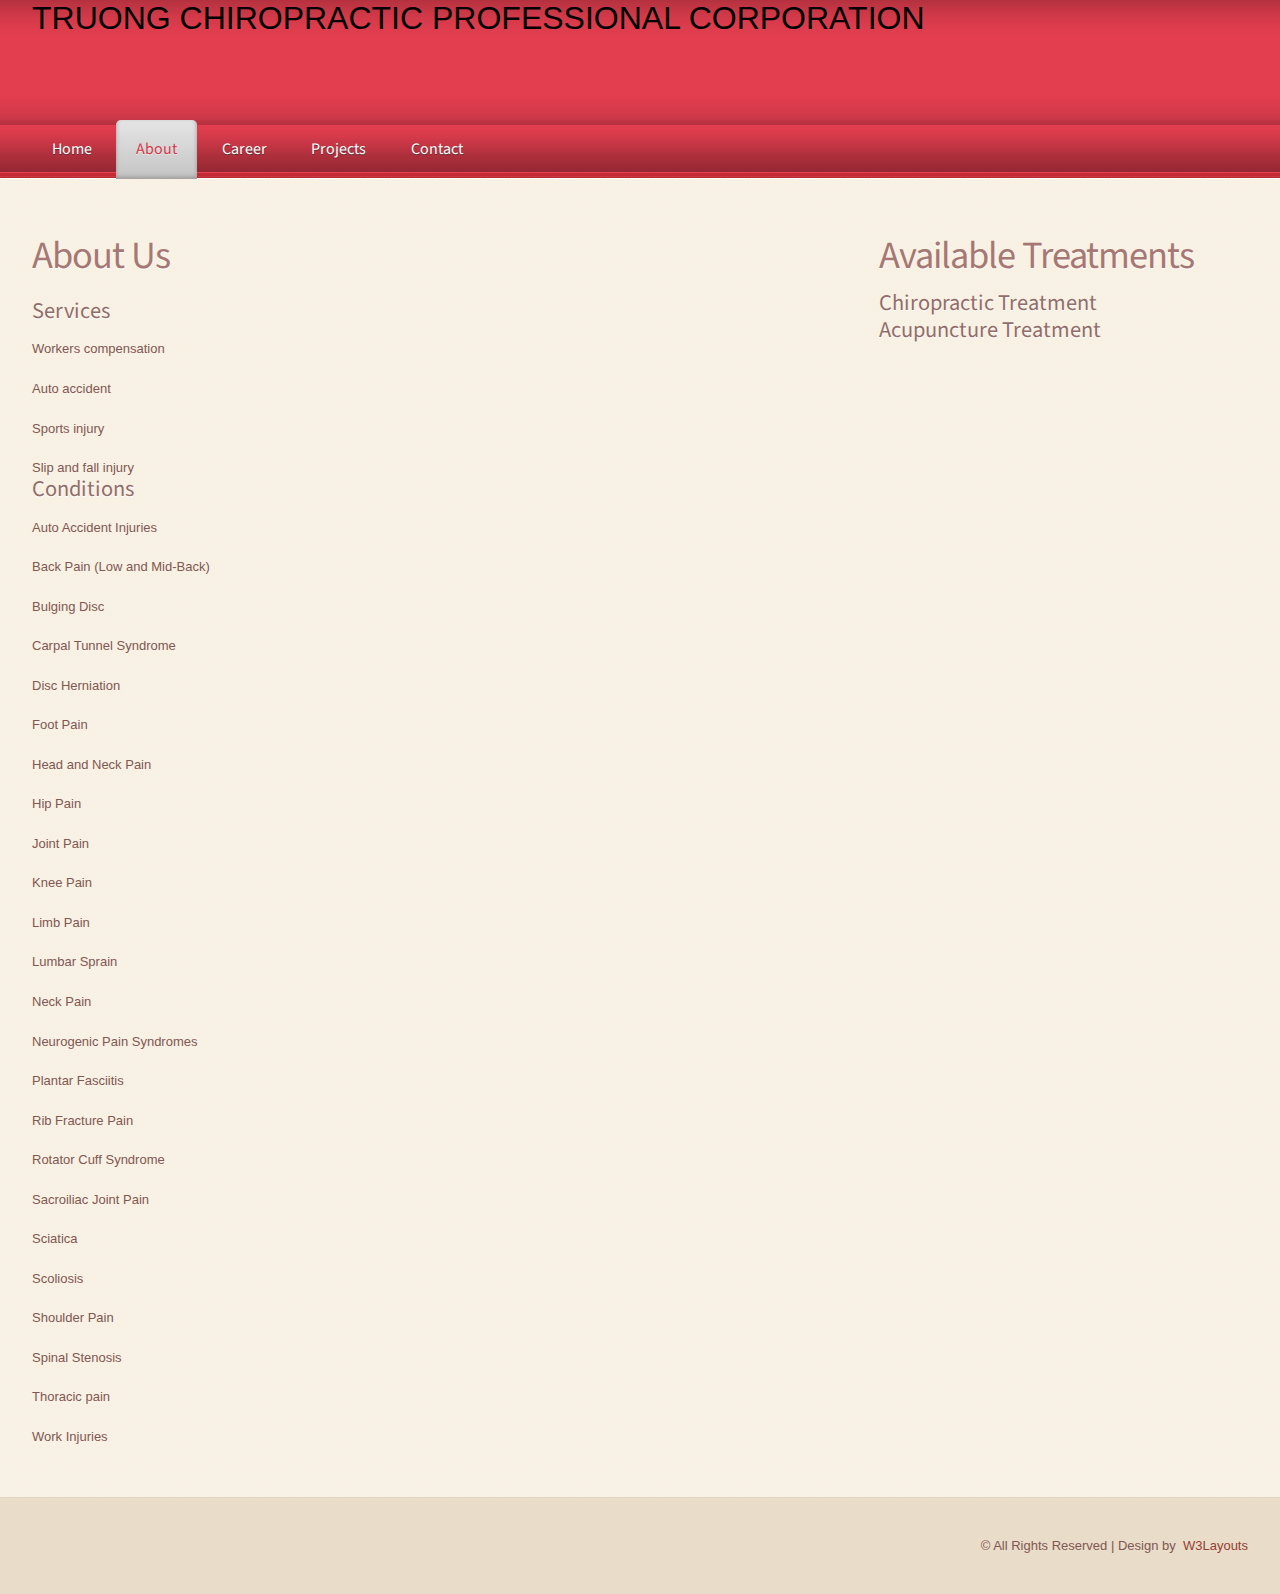
==== about.html @ af239a32 "conditions" ====
<!--A Design by W3layouts
Author: W3layout
Author URL: http://w3layouts.com
License: Creative Commons Attribution 3.0 Unported
License URL: http://creativecommons.org/licenses/by/3.0/
-->
<!DOCTYPE HTML>
<html>
<head>
<title>TRUONG CHIROPRACTIC PROFESSIONAL CORPORATION</title>
<meta http-equiv="Content-Type" content="text/html; charset=utf-8" />
<meta name="viewport" content="width=device-width, initial-scale=1, maximum-scale=1">
<link href='http://fonts.googleapis.com/css?family=Source+Sans+Pro' rel='stylesheet' type='text/css'>
<link href="css/style.css" rel="stylesheet" type="text/css" media="all" />
</head>
<body>
<div class="h_bg">
<div class="wrap">
<div class="header">
		<div class="logo">
			<h1>TRUONG CHIROPRACTIC PROFESSIONAL CORPORATION</h1>
		</div>
	</div>
</div>
</div>
<div class="nav_bg">
<div class="wrap">
		<ul class="nav">
			<li><a href="index.html">Home</a></li>
			<li  class="active"><a href="about.html">About</a></li>
			<li><a href="staff.html">Career</a></li>
			<li><a href="project.html">Projects</a></li>
			<li><a href="contact.html">Contact</a></li>
		<div class="clear"></div>
		</ul>
</div>
</div>
<div class="s_bg">
<div class="wrap">
<div class="cont_main">
	<div class="content">
		<h2>About Us</h2>
			<h4>Services</h4>
			<p class="top">Workers compensation</p>
			<p class="top">Auto accident</p>
			<p class="top">Sports injury</p>
			<p class="top">Slip and fall injury</p>
			<h4>Conditions</h4>
			<div>
			<p class="top">Auto Accident Injuries</p>
			<p class="top">Back Pain (Low and Mid-Back)</p>
			<p class="top">Bulging Disc</p>
			<p class="top">Carpal Tunnel Syndrome</p>
			<p class="top">Disc Herniation</p>
			<p class="top">Foot Pain</p>
			<p class="top">Head and Neck Pain</p>
			<p class="top">Hip Pain</p>
			<p class="top">Joint Pain</p>
			<p class="top">Knee Pain</p>
			<p class="top">Limb Pain</p>
			<p class="top">Lumbar Sprain</p>
			<p class="top">Neck Pain</p>
			<p class="top">Neurogenic Pain Syndromes</p>
			<p class="top">Plantar Fasciitis</p>
			<p class="top">Rib Fracture Pain</p>
			<p class="top">Rotator Cuff Syndrome</p>
			<p class="top">Sacroiliac Joint Pain</p>
			<p class="top">Sciatica</p>
			<p class="top">Scoliosis</p>
			<p class="top">Shoulder Pain</p>
			<p class="top">Spinal Stenosis</p>
			<p class="top">Thoracic pain</p>
			<p class="top">Work Injuries</p>
			</div>
			
<!-- 			<div class="rd_more">
				<a href="details.html"><button class="btn btn-2 btn-2c">Read More</button></a>
			</div> -->
	</div>
	<div class="sidebar">
		<h2>Available Treatments</h2> 
		<h4>Chiropractic treatment</h4>
		<h4>Acupuncture treatment</h4>
	</div>
	<div class="clear"></div>
	</div>
</div>
</div>
<div class="ftr-bg">
<div class="wrap">
<div class="footer">
	<div class="f_nav">
		
	</div>
		<div class="copy">
			<p class="w3-link">© All Rights Reserved | Design by&nbsp; <a href="http://w3layouts.com/"> W3Layouts</a></p>
		</div>
	<div class="clear"></div>
</div>
</div>
</div>
</body>
</html>
---- css/style.css ----
/*
Author: W3layout
Author URL: http://w3layouts.com
License: Creative Commons Attribution 3.0 Unported
License URL: http://creativecommons.org/licenses/by/3.0/
*/
/* reset */
html,body,div,span,applet,object,iframe,h1,h2,h3,h4,h5,h6,p,blockquote,pre,a,abbr,acronym,address,big,cite,code,del,dfn,em,img,ins,kbd,q,s,samp,small,strike,strong,sub,sup,tt,var,b,u,i,dl,dt,dd,ol,nav ul,nav li,fieldset,form,label,legend,table,caption,tbody,tfoot,thead,tr,th,td,article,aside,canvas,details,embed,figure,figcaption,footer,header,hgroup,menu,nav,output,ruby,section,summary,time,mark,audio,video{margin:0;padding:0;border:0;font-size:100%;font:inherit;vertical-align:baseline;}
article, aside, details, figcaption, figure,footer, header, hgroup, menu, nav, section {display: block;}
ol,ul{list-style:none;margin:0;padding:0;}
blockquote,q{quotes:none;}
blockquote:before,blockquote:after,q:before,q:after{content:'';content:none;}
table{border-collapse:collapse;border-spacing:0;}
/* start editing from here */
a{text-decoration:none;}
.txt-rt{text-align:right;}/* text align right */
.txt-lt{text-align:left;}/* text align left */
.txt-center{text-align:center;}/* text align center */
.float-rt{float:right;}/* float right */
.float-lt{float:left;}/* float left */
.clear{clear:both;}/* clear float */
.pos-relative{position:relative;}/* Position Relative */
.pos-absolute{position:absolute;}/* Position Absolute */
.vertical-base{	vertical-align:baseline;}/* vertical align baseline */
.vertical-top{	vertical-align:top;}/* vertical align top */
.underline{	padding-bottom:5px;	border-bottom: 1px solid #eee; margin:0 0 20px 0;}/* Add 5px bottom padding and a underline */
nav.vertical ul li{	display:block;}/* vertical menu */
nav.horizontal ul li{	display: inline-block;}/* horizontal menu */
img{max-width:100%;}
/*end reset*/
body {
	font-family: Arial, Geneva,Helvetica, sans-serif;
	font-size: 100%;
}
h1 {
	font-size: 2em;
	height: 120px;
}

.wrap{
	margin:0 auto;
	width:80%;
}
.h_bg{
	background: url('../images/h_bg.png') repeat-x ;
}
/*  navigation */
.nav_bg{
	background: url('../images/nav_bg.png') center 0 repeat-x #CF797E;
	height:58px;
}
.nav li {
	display:inline-block;
}
.nav li a {
	font-family: 'Source Sans Pro', sans-serif;
	line-height:1.8em;
	display:block;
	text-decoration:none;
	font-weight:normal;
	color:#ffffff;
	padding:15px 20px;
	font-size: 1em;
	text-transform: capitalize;
	text-shadow: 0 1px 0 #5C2830;
	letter-spacing:0px;
}
.nav li.active a {
	text-shadow: 0 1px 0 #EBEBEB;
	color:#D13949;
	background: #E5E5E5;
	background: -moz-linear-gradient(top, #E5E5E5 0%, #C4C4C4 100%);
	background: -webkit-gradient(linear, left top, left bottom, color-stop(0%,#E5E5E5), color-stop(100%,#C4C4C4));
	filter: progid:DXImageTransform.Microsoft.gradient( startColorstr='#E5E5E5', endColorstr='#C4C4C4',GradientType=0 );
	-moz-border-radius:5px 5px 0 0;
	-webkit-border-radius:5px 5px 0 0;
	border-radius:5px 5px 0 0;
	box-shadow: inset 0px -2px 4px #9C9797;
	-webkit-box-shadow: inset 0px -2px 4px #9C9797;
	-moz-box-shadow: inset 0px -2px 4px #9C9797;
	-o-box-shadow: inset 0px -2px 4px #9C9797;
}
.nav li a:hover {
	text-shadow: 0 1px 0 #EBEBEB;
	-webkit-transition: .2s all linear;
	-moz-transition: .2s all linear;
	-o-transition: .2s all linear;
	transition: .2s all linear;
	color:#D13949;
	background: #E5E5E5;
	background: -moz-linear-gradient(top, #E5E5E5 0%, #C4C4C4 100%);
	background: -webkit-gradient(linear, left top, left bottom, color-stop(0%,#E5E5E5), color-stop(100%,#C4C4C4));
	filter: progid:DXImageTransform.Microsoft.gradient( startColorstr='#E5E5E5', endColorstr='#C4C4C4',GradientType=0 );
	-moz-border-radius:5px 5px 0 0;
	-webkit-border-radius:5px 5px 0 0;
	border-radius:5px 5px 0 0;
	box-shadow: inset 0px -2px 4px #9C9797;
	-webkit-box-shadow: inset 0px -2px 4px #9C9797;
	-moz-box-shadow: inset 0px -2px 4px #9C9797;
	-o-box-shadow: inset 0px -2px 4px #9C9797;
}
.h_btm_bg{
	background: url('../images/h_btm_bg.png');
}
.h_btm{
	display: block;
}
.header-banner{
	float: right;
	width: 28.333%;
	margin: -150px 0 -4px;
}
/*header-para*/
.header-para{
	padding:2% 0;
	float: left;
	width:68.333%;
	margin-right: 3.333%;
}
.header-para h2{
	font-family: 'Source Sans Pro', sans-serif;
	font-size: 2.4em;
	color: #BA3341;
	text-transform: uppercase;
	text-shadow: 0 1px 0 #EBEBEB;
	letter-spacing: -1px;
	line-height: 1.5em;
}
.header-para h3{
	font-family: 'Source Sans Pro', sans-serif;
	font-size: 2em;
	color: #805752;
	text-transform: capitalize;
	text-shadow: 0 1px 0 #EBEBEB;
	line-height: 1.5em;
}
.header-para p{
	margin-top:2%;
	color: #805752;
	font-size:0.8125em;
	line-height:1.8em;
}
/*slider*/
.s_bg{
	background: url('../images/s_bg.png');	
	border-top:1px solid #ffffff;
}
.main_cont{
	padding:4% 0;
}
.slider {
	padding: 20px;
	background: #EEE6D7;
	margin-bottom: -75px;
	z-index: 999;
	position: relative;
}
/*ribben*/
.ribben{
	height: 0px;
}
.rectangle {
	background:#A92E3A;
   	height: 62px;
   	position: relative;
   	box-shadow: 0px 0px 4px rgba(0,0,0,0.55);
   	-moz-box-shadow: 0px 0px 4px rgba(0,0,0,0.55);
  	-webkit-box-shadow: 0px 0px 4px rgba(0,0,0,0.55);
  	box-shadow: 0px 0px 4px rgba(0,0,0,0.55);
  	-webkit-border-radius: 2px;
    -moz-border-radius: 2px;
	border-radius: 2px;
	z-index: 500; /* the stack order: foreground */
  	margin: 3em 0;
}
.l-triangle-top {
   border-color:#A92E3A transparent transparent;
   border-style:solid;
   border-width:50px;
   height:0px;
   width:0px;
   position: relative;
   float: left;
   top: 1px;
   left: -50px;
}
.l-triangle-bottom {
   border-color: transparent transparent #A92E3A;
   border-style:solid;
   border-width:50px;
   height:0px;
   width:0px;
   position: relative;
   float: left;
   top: -40px;
   left: -150px;
}
.r-triangle-top {
   border-color:#A92E3A transparent transparent;
   border-style:solid;
   border-width:50px;
   height:0px;
   width:0px;
   position: relative;
   float: right;
   right: -45px;
   top: -107px;
}
.r-triangle-bottom {
   border-color: transparent transparent #A92E3A;
   border-style:solid;
   border-width:50px;
   height:0px;
   width:0px;
   position: relative;
   float: right;
   top: -149px;
   right: -145px;
}
/*main*/
.main{
	width:100%;
	display: inline-block;
}
.content{
	float:left;
	width: 66.333%;
}
.content h2{
	margin-bottom:2%;
	font-family: 'Source Sans Pro', sans-serif;
	font-size: 2.4em;
	color: #A57873;
	text-transform:capitalize;
	text-shadow: 0 1px 0 #FFFFFF;
	letter-spacing: -1px;
	line-height: 1.5em;
}
.content h4{
	margin-bottom:2%;
	font-family: 'Source Sans Pro', sans-serif;
	font-size: 1.4em;
	line-height: 20px;
	text-transform: capitalize;
	text-shadow: 0px 1px 0 #fff;
	color: #916D69;
}
.content p{
	color: #805752;
	font-size: 0.8125em;
	line-height: 1.8em;
}
.content p.top{
	margin-top: 2%;
}
.sidebar{
	float:left;
	width: 30.333%;
	margin-left: 3.333%;
}
.sidebar h2{
	margin-bottom:2%;
	font-family: 'Source Sans Pro', sans-serif;
	font-size: 2.4em;
	color: #A57873;
	text-transform: capitalize;
	text-shadow: 0 1px 0 #FFFFFF;
	letter-spacing: -1px;
	line-height: 1.5em;
}
.sidebar h4{
	margin-bottom:2%;
	font-family: 'Source Sans Pro', sans-serif;
	font-size: 1.4em;
	line-height: 20px;
	text-transform: capitalize;
	text-shadow: 0px 1px 0 #fff;
	color: #916D69;
}
.blog_posts {
	padding-bottom: 20px;
}
.blog_date {
	float: left;
	width:20%;
}
.blog_date img{
	margin-top: 5px;
	padding: 5px;
	background: #E8CFBF;
	box-shadow: 0px 12px 14px -14px #121D11;
	-webkit-box-shadow: 0px 12px 14px -14px #121D11;
	-moz-box-shadow:0px 12px 14px -14px #121D11;
	-o-box-shadow:0px 12px 14px -14px #121D11;
}
.blog_desc {
	float: left;
	padding-left:2%;
	width:78%;
}
.blog_heading p.date {
	padding-bottom: 5px;
}
.blog_desc p {
	color: #805752;
	font-size: 0.8125em;
	line-height: 1.8em;
}
.blog_heading p span {
	font-family: 'Source Sans Pro', sans-serif;
	font-size: 1.2em;
	line-height: 20px;
	text-transform: capitalize;
	text-shadow: 0px 1px 0 #fff;
	color: #916D69;
}
/* Button 2 */
.rd_more{
	margin-top: 3%;
}
.btn {
	font-family: 'Source Sans Pro', sans-serif;
	border: none;
	font-size:16px;
	cursor: pointer;
	padding: 10px 24px;
	display: inline-block;
	text-transform: capitalize;
	letter-spacing: 0px;
	font-weight: 400;
	outline: none;
	position: relative;
	-webkit-transition: all 0.3s;
	-moz-transition: all 0.3s;
	transition: all 0.3s;
	border-radius: 5px;
	-webkit-border-radius: 5px;
	-moz-border-radius: 5px;
	-o-border-radius: 5px;
}
.btn-2 {
	box-shadow: 0 4px rgb(207, 51, 67);
	-webkit-box-shadow: 0 4px rgb(207, 51, 67);
	-moz-box-shadow: 0 4px rgb(207, 51, 67);
	-o-box-shadow: 0 4px rgb(207, 51, 67);
	color: #ffffff;
	-webkit-transition: none;
	-moz-transition: none;
	transition: none;
	background: rgb(222,61,77);
	background: -moz-linear-gradient(top,  rgba(222,61,77,1) 0%, rgba(227,62,79,1) 27%, rgba(222,61,77,1) 57%, rgba(188,35,51,1) 100%);
	background: -webkit-gradient(linear, left top, left bottom, color-stop(0%,rgba(222,61,77,1)), color-stop(27%,rgba(227,62,79,1)), color-stop(57%,rgba(222,61,77,1)), color-stop(100%,rgba(188,35,51,1)));
	background: -webkit-linear-gradient(top,  rgba(222,61,77,1) 0%,rgba(227,62,79,1) 27%,rgba(222,61,77,1) 57%,rgba(188,35,51,1) 100%);
	background: -o-linear-gradient(top,  rgba(222,61,77,1) 0%,rgba(227,62,79,1) 27%,rgba(222,61,77,1) 57%,rgba(188,35,51,1) 100%);
	background: -ms-linear-gradient(top,  rgba(222,61,77,1) 0%,rgba(227,62,79,1) 27%,rgba(222,61,77,1) 57%,rgba(188,35,51,1) 100%);
	background: linear-gradient(to bottom,  rgba(222,61,77,1) 0%,rgba(227,62,79,1) 27%,rgba(222,61,77,1) 57%,rgba(188,35,51,1) 100%);
	filter: progid:DXImageTransform.Microsoft.gradient( startColorstr='#de3d4d', endColorstr='#bc2333',GradientType=0 );
	-webkit-transition: all 0.3s;
	-moz-transition: all 0.3s;
	transition: all 0.3s;
}
/* Button 2c */
.btn-2c:hover {
	box-shadow: 0 4px  #B41D1D;
	-webkit-box-shadow: 0 4px  #B41D1D;
	-moz-box-shadow: 0 4px  #B41D1D;
	-o-box-shadow: 0 4px  #B41D1D;
	top: 0px;
}
.btn-2c:active {
	box-shadow: 0 0 #ab3c3c;
	-webkit-box-shadow: 0 0 #ab3c3c;
	-moz-box-shadow: 0 0 #ab3c3c;
	-o-box-shadow: 0 0 #ab3c3c;
	top: 4px;
}
/*---*/
.ftr-bg{
	background: #E9DCC9;
	border-top: 1px solid rgba(214, 195, 167, 0.34);
}
.footer{
	padding:3% 0;
}
.f_nav{
	float:left;
}
.f_nav li{
	display: inline-block;
}
.f_nav li.active a{
	color:#ffffff;
	background: rgb(219,60,76);
	background: -moz-linear-gradient(top,  rgba(219,60,76,1) 0%, rgba(197,54,68,1) 56%, rgba(162,44,56,1) 99%);
	background: -webkit-gradient(linear, left top, left bottom, color-stop(0%,rgba(219,60,76,1)), color-stop(56%,rgba(197,54,68,1)), color-stop(99%,rgba(162,44,56,1)));
	background: -webkit-linear-gradient(top,  rgba(219,60,76,1) 0%,rgba(197,54,68,1) 56%,rgba(162,44,56,1) 99%);
	background: -o-linear-gradient(top,  rgba(219,60,76,1) 0%,rgba(197,54,68,1) 56%,rgba(162,44,56,1) 99%);
	background: -ms-linear-gradient(top,  rgba(219,60,76,1) 0%,rgba(197,54,68,1) 56%,rgba(162,44,56,1) 99%);
	background: linear-gradient(to bottom,  rgba(219,60,76,1) 0%,rgba(197,54,68,1) 56%,rgba(162,44,56,1) 99%);
	filter: progid:DXImageTransform.Microsoft.gradient( startColorstr='#db3c4c', endColorstr='#a22c38',GradientType=0 );
}
.f_nav li a{
	border-radius: 5px;
	-webkit-border-radius: 5px;
	-moz-border-radius: 5px;
	-o-border-radius: 5px;
	display:block;
	padding: 8px 18px;
	color: #805752;
	font-size: 0.8125em;
}
.f_nav li a:hover{
	color:#ffffff;
	background: rgb(219,60,76);
	background: -moz-linear-gradient(top,  rgba(219,60,76,1) 0%, rgba(197,54,68,1) 56%, rgba(162,44,56,1) 99%);
	background: -webkit-gradient(linear, left top, left bottom, color-stop(0%,rgba(219,60,76,1)), color-stop(56%,rgba(197,54,68,1)), color-stop(99%,rgba(162,44,56,1)));
	background: -webkit-linear-gradient(top,  rgba(219,60,76,1) 0%,rgba(197,54,68,1) 56%,rgba(162,44,56,1) 99%);
	background: -o-linear-gradient(top,  rgba(219,60,76,1) 0%,rgba(197,54,68,1) 56%,rgba(162,44,56,1) 99%);
	background: -ms-linear-gradient(top,  rgba(219,60,76,1) 0%,rgba(197,54,68,1) 56%,rgba(162,44,56,1) 99%);
	background: linear-gradient(to bottom,  rgba(219,60,76,1) 0%,rgba(197,54,68,1) 56%,rgba(162,44,56,1) 99%);
	filter: progid:DXImageTransform.Microsoft.gradient( startColorstr='#db3c4c', endColorstr='#a22c38',GradientType=0 );
	-webkit-transition: 0.9s;
	-moz-transition: 0.9s;
	-o-transition: 0.9s;
}
.copy{
	float: right;
}
.copy p{
	color: #805752;
	font-size: 0.8125em;
	line-height: 1.8em;
}
.copy p a{
	color: #943F35;
}
.copy p a:hover{
	color: #805752;
	-webkit-transition: 0.9s;
	-moz-transition: 0.9s;
	-o-transition: 0.9s;
}
/*about*/
.cont_main{
	padding: 4% 0;
}
.content p img{
	float:left;
	margin-top:10px;
	margin-right:3.333%;
	padding: 5px;
	background: #E8CFBF;
	box-shadow: 0px 12px 14px -14px #121D11;
	-webkit-box-shadow: 0px 12px 14px -14px #121D11;
	-moz-box-shadow: 0px 12px 14px -14px #121D11;
	-o-box-shadow: 0px 12px 14px -14px #121D11;
}
/*staff*/
.dc-grids {
	margin-bottom: 65px;
}
/*---dc-grids----*/
.dc-para {
	text-align:center;
}
.dc-para p{
	font-family: 'Roboto', sans-serif;
	color: #7B7C7E;
	font-size: 1.7em;
	width: 82%;
	margin: 0 auto;
	padding: 30px 0px 30px 0px;
}
.dc-para p a{
	color: #a086d3;
	font-size: 1em;
	font-weight: 500;
}
.dc-head-img{
	float:left;
	width: 33%;
}
.dc-head-img img{
	margin-left: 28px;
	border-radius: 50%;
	-webkit-border-radius: 50%;
	-moz-border-radius: 50%;
	-o-border-radius: 50%;
	padding: 5px;
	background: #E8CFBF;
	box-shadow: 0px 12px 14px -14px #121D11;
	-webkit-box-shadow: 0px 12px 14px -14px #121D11;
	-moz-box-shadow: 0px 12px 14px -14px #121D11;
	-o-box-shadow: 0px 12px 14px -14px #121D11;
}
.dc-head-info{
	float: left;
	width: 50%;
	margin-top: 10px;
	text-align: center;
}
.dc-head-info h3{
	font-family: 'Source Sans Pro', sans-serif;
	font-size: 2.4em;
	color: #A57873;
	text-transform: capitalize;
	text-shadow: 0 1px 0 #FFFFFF;
	letter-spacing: -1px;
	line-height: 1.5em;
	border-bottom: 1px dashed silver;
	padding-bottom:5px;
	margin-bottom: 10px;
	border-color: #A57873;
}
.dc-head-info span{
	font-family: 'Source Sans Pro', sans-serif;
	font-size: 1.4em;
	line-height: 20px;
	text-transform: capitalize;
	text-shadow: 0px 1px 0 #fff;
	color: #916D69;
}
.dc-head{
	width:33.33%;
	float:left;
}
.dc-profile p{
	padding: 20px 0px 30px 0px;
	width: 86%;
	text-align: center;
	margin: 0 auto;
	color: #805752;
	font-size: 0.8125em;
	line-height: 1.8em;
}
.dc-profile p:before {
	content: url('../images/quotes_alt.png');
	padding-right: 10px;
}
.dc-profile {
	text-align: center;
}
.dc-head{
	float:left;
}
/*projects*/
.boxes h2{
	font-family: 'Source Sans Pro', sans-serif;
	font-size: 2.4em;
	color: #A57873;
	text-transform: capitalize;
	text-shadow: 0 1px 0 #FFFFFF;
	letter-spacing: -1px;
	line-height: 1.5em;
}
.boxes li p{
	margin-top: 8%;
}
.boxes li p{
	color: #805752;
	font-size: 0.8125em;
	line-height: 1.8em;
}
.lb-album .btn1{
	margin-top: 10px;
}
.boxes li.btn1{
	padding: 0 10px 10px;
}
.lb-album{
	margin: 0 auto;
}
.lb-album li{
	float: left;
	width: 21.333%;
	margin: 2.333% 0 0 4.333%;
	position: relative;
}
.lb-album li:first-child{
	margin-left:0;
}
.lb-album li > a,
.lb-album li > a img{
	display: block;
}
.lb-album li > a img{
	border-radius:5px;
	-webkit-border-radius: 5px;
	-moz-border-radius: 5px;
	-o-border-radius: 5px;
	padding: 5px;
	background: #E8CFBF;
	box-shadow: 0px 12px 14px -14px #121D11;
	-webkit-box-shadow: 0px 12px 14px -14px #121D11;
	-moz-box-shadow: 0px 12px 14px -14px #121D11;
	-o-box-shadow: 0px 12px 14px -14px #121D11;
}
.lb-album li > a{
	position: relative;
}
.lb-album li > a img:hover{
	opacity:0.6;
}
.lb-album li > a:hover span{
	opacity:1;
	background:url(../images/zoom.png) no-repeat;
	filter: alpha(opacity=99); /* internet explorer */
    -ms-filter:"progid:DXImageTransform.Microsoft.Alpha(opacity=99)"; /*IE8*/
}
.lb-overlay{
	width: 0px;
	height: 0px;
	position: fixed;
	overflow: hidden;
	left: 0px;
	top: 0px;
	padding: 0px;
	z-index: 99;
	text-align: center;
	background:rgba(24, 23, 23, 0.91);
}
.lb-overlay a.lb-close{
	background:#202020;
	z-index: 1001;
	position: absolute;
	right:40%;
	top:4%;
	width:27px;
	height:27px;
	background:url('../images/close.png') no-repeat;
	overflow: hidden;
	opacity: 0;
	filter: alpha(opacity=0); /* internet explorer */
    -ms-filter:"progid:DXImageTransform.Microsoft.Alpha(opacity=0)";
	-webkit-transition: opacity 0.3s linear 1.2s;
	-moz-transition: opacity 0.3s linear 1.2s;
	-o-transition: opacity 0.3s linear 1.2s;
	-ms-transition: opacity 0.3s linear 1.2s;
	transition: opacity 0.3s linear 1.2s;
}
.lb-overlay img{
	/* height: 100%; For Opera max-height does not seem to work */
	position: relative;
	box-shadow: 1px 1px 4px rgba(0,0,0,0.3);
	-webkit-box-shadow: 1px 1px 4px rgba(0,0,0,0.3);
	-moz-box-shadow: 1px 1px 4px rgba(0,0,0,0.3);
	box-shadow: 0px 2px 7px rgba(0,0,0,0.2);
}
.lb-overlay:target {
	width: auto;
	height: auto;
	bottom: 0px;
	right: 0px;
	padding: 80px 100px 120px 100px;
}
.lb-overlay:target img {
	-webkit-animation: scaleDown 1.2s ease-in-out;
	-moz-animation: scaleDown 1.2s ease-in-out;
	-o-animation: scaleDown 1.2s ease-in-out;
	-ms-animation: scaleDown 1.2s ease-in-out;
	animation: scaleDown 1.2s ease-in-out;
}
.lb-overlay:target a.lb-close,
.lb-overlay:target > div{
	opacity: 1;
	filter: alpha(opacity=99); /* internet explorer */
    -ms-filter:"progid:DXImageTransform.Microsoft.Alpha(opacity=99)"; /*IE8*/
}
@-webkit-keyframes scaleDown {
  0% { -webkit-transform: scale(10,10); opacity: 0; }
  100% { -webkit-transform: scale(1,1); opacity: 1; }
}
@-moz-keyframes scaleDown {
  0% { -moz-transform: scale(10,10); opacity: 0; }
  100% { -moz-transform: scale(1,1); opacity: 1; }
}
@-o-keyframes scaleDown {
  0% { -o-transform: scale(10,10); opacity: 0; }
  100% { -o-transform: scale(1,1); opacity: 1; }
}
@-ms-keyframes scaleDown {
  0% { -ms-transform: scale(10,10); opacity: 0; }
  100% { -ms-transform: scale(1,1); opacity: 1; }
}
@keyframes scaleDown {
  0% { transform: scale(10,10); opacity: 0; }
  100% { transform: scale(1,1); opacity: 1; }
}
x:-o-prefocus, .lb-overlay img {
    height: 100%;
}
/***Contact*/
.contact{
	margin-bottom:4%;
	display:block;
}
.span_1_of_3 h3{
	margin-bottom:4%;
	font-family: 'Source Sans Pro', sans-serif;
	font-size: 2.4em;
	color: #A57873;
	text-transform: capitalize;
	text-shadow: 0 1px 0 #FFFFFF;
	letter-spacing: -1px;
	line-height: 1.5em;
}
.span_2_of_3 h3{
	font-family: 'Source Sans Pro', sans-serif;
	font-size: 2.4em;
	color: #A57873;
	text-transform: capitalize;
	text-shadow: 0 1px 0 #FFFFFF;
	letter-spacing: -1px;
	line-height: 1.5em;
}
.col{
	display: block;
	float:left;
	margin-left: 4.333%;
}
.col:first-child{
	margin-left:0;
}	
.span_2_of_3 {
	width: 64.333%;
}
.span_1_of_3 {
	width: 30.333%;
}
.contact-form{
	position:relative;
	padding-bottom:30px;
}
.contact-form div{
	padding:5px 0;
}
.contact-form span label{
	font-size: 0.8125em;
	color: #805752;
	line-height: 1.8em;
	padding-bottom:5px;
}
.contact-form input[type="text"],.contact-form textarea{
	font-family: Arial, Geneva,Helvetica, sans-serif;
	color: #805752;
	padding: 8px;
	display: block;
	width: 98%;
	background: #FFFFFF;
	border: 1px solid #DFD2CA;
	outline: none;
	-webkit-appearance: none;
	border-radius: 5px;	
	-webkit-border-radius: 5px;
	-moz-border-radius: 5px;
	-o-border-radius: 5px;
}
.contact-form textarea{
	resize:none;
	height:120px;		
}
.contact-form input[type="text"]:focus,.contact-form textarea:focus{
	-webkit-transition:0.9s;
	-o-transition:0.9s;
	-moz-transition:0.9s;
	transition:0.9s;
	border: 1px solid rgba(253, 203, 72, 0.66);
	box-shadow: 0px 0px 4px rgba(151, 133, 36, 0.34);
	-webkit-box-shadow: 0px 0px 4px rgba(151, 133, 36, 0.34);
	-moz-box-shadow: 0px 0px 4px rgba(151, 133, 36, 0.34);
	-o-box-shadow:0px 0px 4px rgba(151, 133, 36, 0.34);
}
.contact-form input[type="submit"]{
	border-radius:5px;
	-webkit-border-radius: 5px;
	-moz-border-radius: 5px;
	-o-border-radius: 5px;
	margin-top: 2%;
	font-family: 'Source Sans Pro', sans-serif;
	border: none;
	font-size: 16px;
	cursor: pointer;
	padding: 8px 24px;
	display: inline-block;
	text-transform: capitalize;
	letter-spacing: 0px;
	font-weight: 400;
	outline: none;
	position: relative;
	-webkit-transition: all 0.3s;
	-moz-transition: all 0.3s;
	transition: all 0.3s;
	color:#ffffff;
	box-shadow: 0 4px rgb(207, 51, 67);
	-webkit-box-shadow: 0 4px rgb(207, 51, 67);
	-moz-box-shadow: 0 4px rgb(207, 51, 67);
	-o-box-shadow: 0 4px rgb(207, 51, 67);
	background: rgb(222,61,77);
	background: -moz-linear-gradient(top, rgba(222,61,77,1) 0%, rgba(227,62,79,1) 27%, rgba(222,61,77,1) 57%, rgba(188,35,51,1) 100%);
	background: -webkit-gradient(linear, left top, left bottom, color-stop(0%,rgba(222,61,77,1)), color-stop(27%,rgba(227,62,79,1)), color-stop(57%,rgba(222,61,77,1)), color-stop(100%,rgba(188,35,51,1)));
	background: -webkit-linear-gradient(top, rgba(222,61,77,1) 0%,rgba(227,62,79,1) 27%,rgba(222,61,77,1) 57%,rgba(188,35,51,1) 100%);
	background: -o-linear-gradient(top, rgba(222,61,77,1) 0%,rgba(227,62,79,1) 27%,rgba(222,61,77,1) 57%,rgba(188,35,51,1) 100%);
	background: -ms-linear-gradient(top, rgba(222,61,77,1) 0%,rgba(227,62,79,1) 27%,rgba(222,61,77,1) 57%,rgba(188,35,51,1) 100%);
	background: linear-gradient(to bottom, rgba(222,61,77,1) 0%,rgba(227,62,79,1) 27%,rgba(222,61,77,1) 57%,rgba(188,35,51,1) 100%);
	filter: progid:DXImageTransform.Microsoft.gradient( startColorstr='#de3d4d', endColorstr='#bc2333',GradientType=0 );
}
.contact-form input[type="submit"]:hover{
	box-shadow: 0 4px #B41D1D;
	-moz-box-shadow: 0 4px #B41D1D;
	-webkit-box-shadow: 0 4px #B41D1D;
	-o-box-shadow: 0 4px #B41D1D;
	top: 0px;
}
.contact-form input[type="submit"]:active{
	box-shadow: 0 0 #ab3c3c;
	-moz-box-shadow: 0 0 #ab3c3c;
	-webkit-box-shadow: 0 0 #ab3c3c;
	-o-box-shadow: 0 0 #ab3c3c;
	top: 6px;
}
.company_address p{
	font-size: 0.8125em;
	color: #805752;
	line-height: 1.8em;
}
.company_address p span{
	font-size:1.2em;
	cursor:pointer;
	color: #BA3341;
}
.company_address p span:hover{
	text-decoration:none;
	color: #805752;
	-webkit-transition:0.9s;
	-moz-transition:0.9s;
	-o-transition:0.9s;
	transition:0.9s;
}
.map{
	margin-top: 5%;
	border:1px solid #C7C7C7;
	margin-bottom:15px;
}
/*details*/
.details{
	display: block;
}
.details h2{
	font-family: 'Source Sans Pro', sans-serif;
	font-size: 2.4em;
	color: #A57873;
	text-transform: capitalize;
	text-shadow: 0 1px 0 #FFFFFF;
	letter-spacing: -1px;
	line-height: 1.5em;
}
.det-pic{
	margin-top: 2%;
}
.det-pic img{
	padding: 5px;
	background: #E8CFBF;
	-webkit-box-shadow: 0px 12px 14px -14px #121D11;
	-moz-box-shadow: 0px 12px 14px -14px #121D11;
	-o-box-shadow: 0px 12px 14px -14px #121D11;
}
.det-para{
	margin: 2% 0;
}
.det-para p{
	color: #805752;
	font-size: 0.8125em;
	line-height: 1.8em;
}
/*404*/
.page{
	padding:10% 0;
	text-align:center;
}
.page h2{
	font-size: 12em;
	font-family: 'Source Sans Pro', sans-serif;
	color: #A57873;
	text-shadow: 0 1px 0 #ffffff;
}
/***** Media Quries *****/
@media only screen and (max-width: 1280px) {
	.wrap{
		width:95%;
	}
}
@media only screen and (max-width: 1024px) {
	.wrap{
		width:95%;
	}
	.header-para h2 {
		font-size: 1.8em;
	}
	.content {
		width: 58.333%;
	}
	.sidebar {
		width: 38.333%;
	}
	.header-para p span{
		display: none;
	}
}
@media only screen and (max-width: 800px) {
	.wrap{
		width:95%;
	}
	.header-para h2 {
		line-height: 1em;
		font-size: 1.6em;
	}
	.header-para h3 {
		line-height: 1em;
		font-size: 1.4em;
	}
	.content {
		width: 100%;
	}
	.sidebar {
		width: 100%;
		margin-left: 0%;
	}
	.header-para p span{
		display: none;
	}
	.dc-head {
		width: 100%;
		float: none;
		margin-bottom: 4%;
	}
	.blog_date {
		width: 12%;
	}
	.blog_desc {
		width: 84%;
	}
	.lb-album li {
		width: 45.333%;
		margin: 2.333%%;
	}
	.lb-album li:first-child {
		margin-left:2.333%;
	}
	.col {
		float: none;
		margin-left:0%;
	}
	.span_2_of_3 {
		width: 100%;
	}
	.span_1_of_3 {
		width: 100%;
	}
	.f_nav li a {
		padding: 8px 10px;
	}
}
@media only screen and (max-width: 640px){
	.wrap{
		width:95%;
	}
	.lb-album li {
		width: 98.333%;
		margin: 1.333%%;
	}
	.f_nav li a {
		padding: 8px 6px;
	}
}
@media only screen and (max-width: 480px) {
	.wrap{
		width:95%;
	}
	.header-para {
		width: 73.333%;
	}
	.header-banner {
		width: 22.333%;
		margin: 16px 0 2px;
	}
}
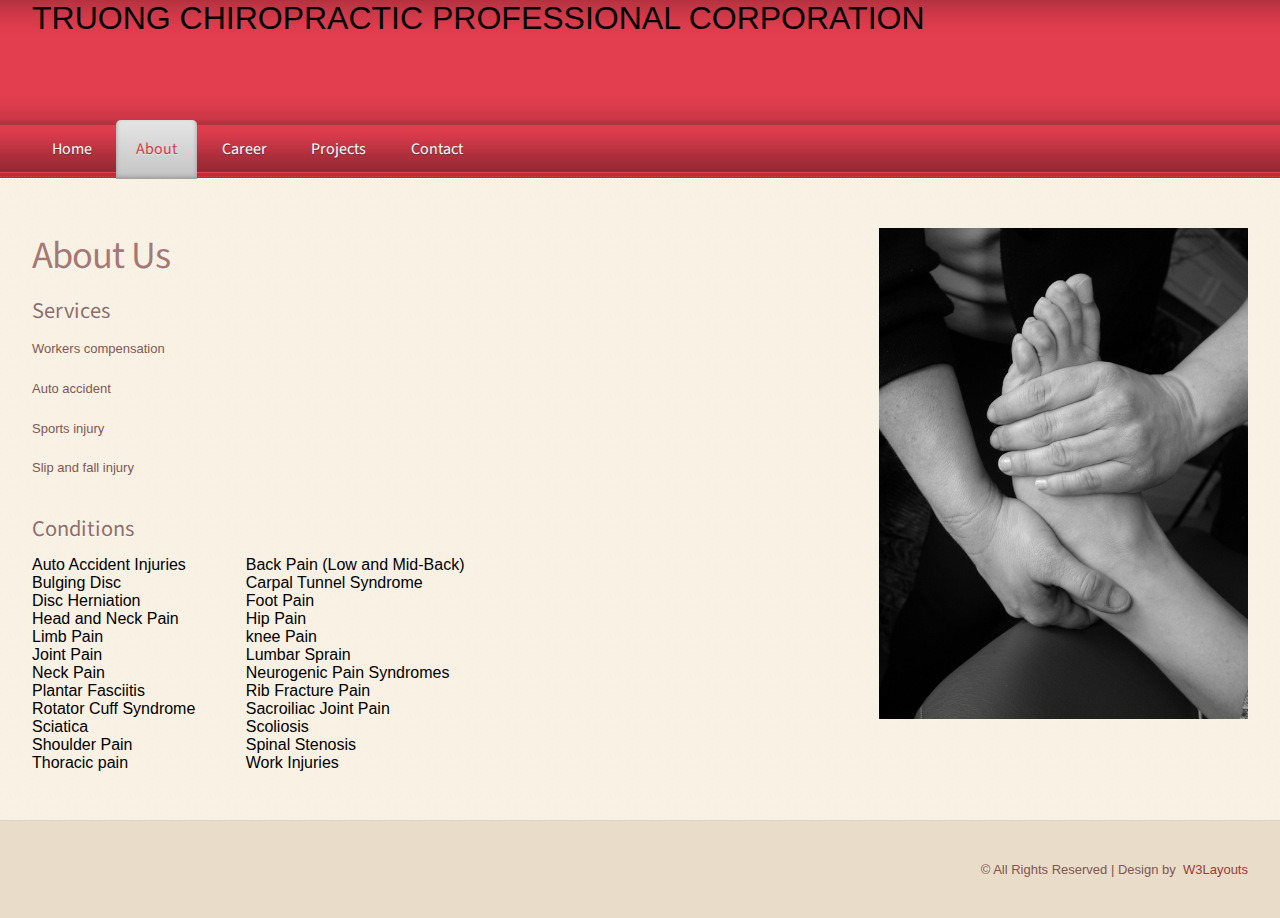
==== commit 7bfd4139: "details" ====
--- a/about.html
+++ b/about.html
@@ -45,42 +45,65 @@
 			<p class="top">Auto accident</p>
 			<p class="top">Sports injury</p>
 			<p class="top">Slip and fall injury</p>
-			<h4>Conditions</h4>
-			<div>
-			<p class="top">Auto Accident Injuries</p>
-			<p class="top">Back Pain (Low and Mid-Back)</p>
-			<p class="top">Bulging Disc</p>
-			<p class="top">Carpal Tunnel Syndrome</p>
-			<p class="top">Disc Herniation</p>
-			<p class="top">Foot Pain</p>
-			<p class="top">Head and Neck Pain</p>
-			<p class="top">Hip Pain</p>
-			<p class="top">Joint Pain</p>
-			<p class="top">Knee Pain</p>
-			<p class="top">Limb Pain</p>
-			<p class="top">Lumbar Sprain</p>
-			<p class="top">Neck Pain</p>
-			<p class="top">Neurogenic Pain Syndromes</p>
-			<p class="top">Plantar Fasciitis</p>
-			<p class="top">Rib Fracture Pain</p>
-			<p class="top">Rotator Cuff Syndrome</p>
-			<p class="top">Sacroiliac Joint Pain</p>
-			<p class="top">Sciatica</p>
-			<p class="top">Scoliosis</p>
-			<p class="top">Shoulder Pain</p>
-			<p class="top">Spinal Stenosis</p>
-			<p class="top">Thoracic pain</p>
-			<p class="top">Work Injuries</p>
-			</div>
+			
+			<h4 class="condh4">Conditions</h4>
+			<table class="condition">
+			<tr>
+				<td>Auto Accident Injuries</td>
+				<td>Back Pain (Low and Mid-Back)</td>
+			</tr>
+			<tr>
+				<td>Bulging Disc</td>
+				<td>Carpal Tunnel Syndrome</td>
+			</tr>
+			<tr>
+				<td>Disc Herniation</td>
+				<td>Foot Pain</td>
+			</tr>
+			<tr>
+				<td>Head and Neck Pain</td>
+				<td>Hip Pain</td>
+			</tr>
+			<tr>
+				<td>Limb Pain</td>
+				<td>knee Pain</td>
+			</tr>
+			<tr>
+				<td>Joint Pain</td>
+				<td>Lumbar Sprain</td>
+			</tr>
+			<tr>
+				<td>Neck Pain</td>
+				<td>Neurogenic Pain Syndromes</td>
+			</tr>
+			<tr>
+				<td>Plantar Fasciitis</td>
+				<td>Rib Fracture Pain</td>
+			</tr>
+			<tr>
+				<td>Rotator Cuff Syndrome</td>
+				<td>Sacroiliac Joint Pain</td>
+			</tr>
+			<tr>
+			<td>Sciatica</td>
+			<td>Scoliosis</td>
+			</tr>
+			<tr>		
+			<td>Shoulder Pain</td>
+			<td>Spinal Stenosis</td>
+			</tr>
+			<tr>		
+			<td>Thoracic pain</td>
+			<td>Work Injuries</td>
+			</tr>
+			</table>
 			
 <!-- 			<div class="rd_more">
 				<a href="details.html"><button class="btn btn-2 btn-2c">Read More</button></a>
 			</div> -->
 	</div>
 	<div class="sidebar">
-		<h2>Available Treatments</h2> 
-		<h4>Chiropractic treatment</h4>
-		<h4>Acupuncture treatment</h4>
+		<img src="images/banner5.jpg" alt="">
 	</div>
 	<div class="clear"></div>
 	</div>
--- a/css/style.css
+++ b/css/style.css
@@ -33,6 +33,7 @@
 	font-size: 100%;
 }
 h1 {
+	
 	font-size: 2em;
 	height: 120px;
 }
@@ -65,6 +66,15 @@
 	text-shadow: 0 1px 0 #5C2830;
 	letter-spacing:0px;
 }
+.condition {
+	width: 500px;
+}
+
+.condh4 {
+
+	margin-top: 40px;
+}
+
 .nav li.active a {
 	text-shadow: 0 1px 0 #EBEBEB;
 	color:#D13949;
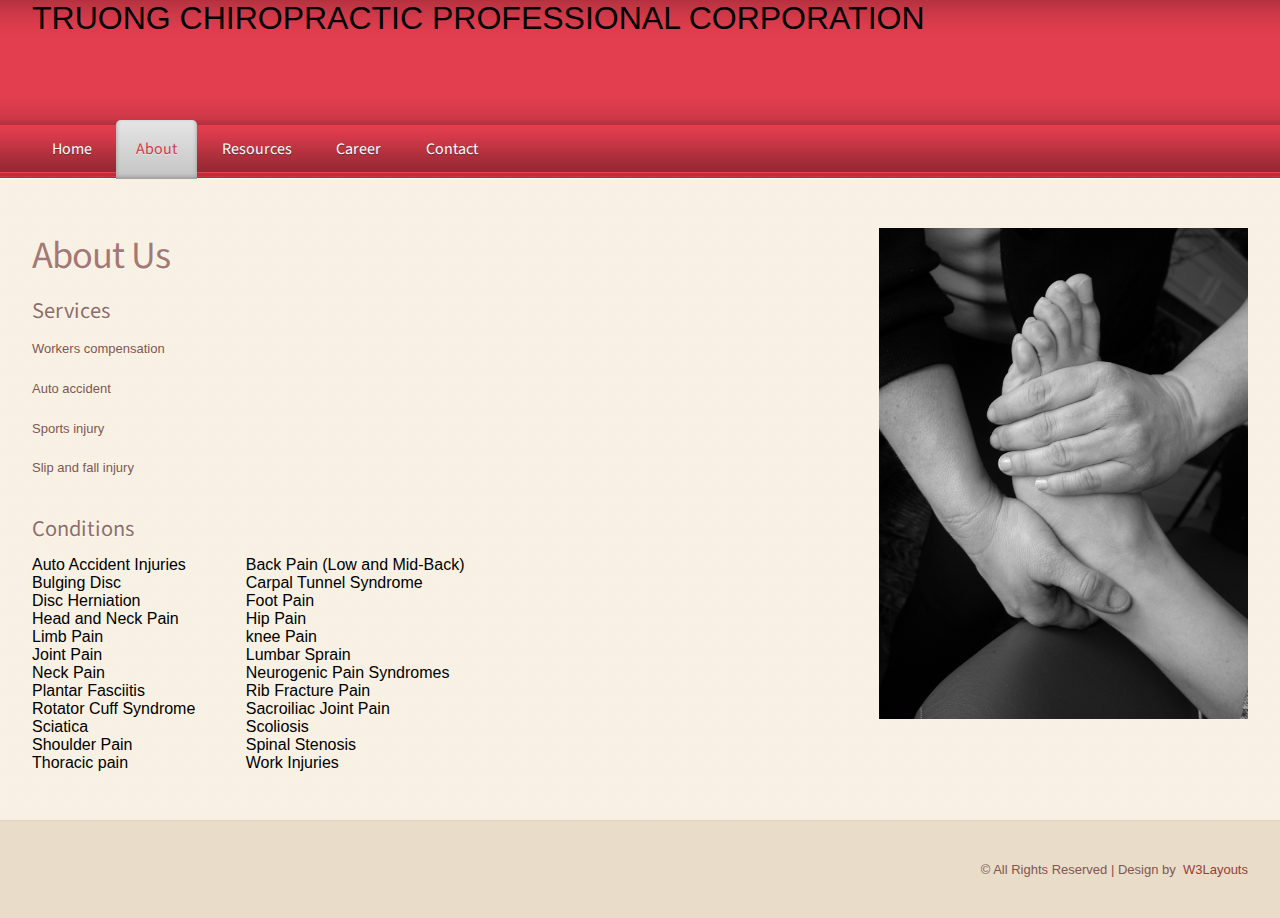
==== commit 7ed02d08: "map" ====
--- a/about.html
+++ b/about.html
@@ -28,8 +28,8 @@
 		<ul class="nav">
 			<li><a href="index.html">Home</a></li>
 			<li  class="active"><a href="about.html">About</a></li>
+			<li><a href="project.html">Resources</a></li>
 			<li><a href="staff.html">Career</a></li>
-			<li><a href="project.html">Projects</a></li>
 			<li><a href="contact.html">Contact</a></li>
 		<div class="clear"></div>
 		</ul>
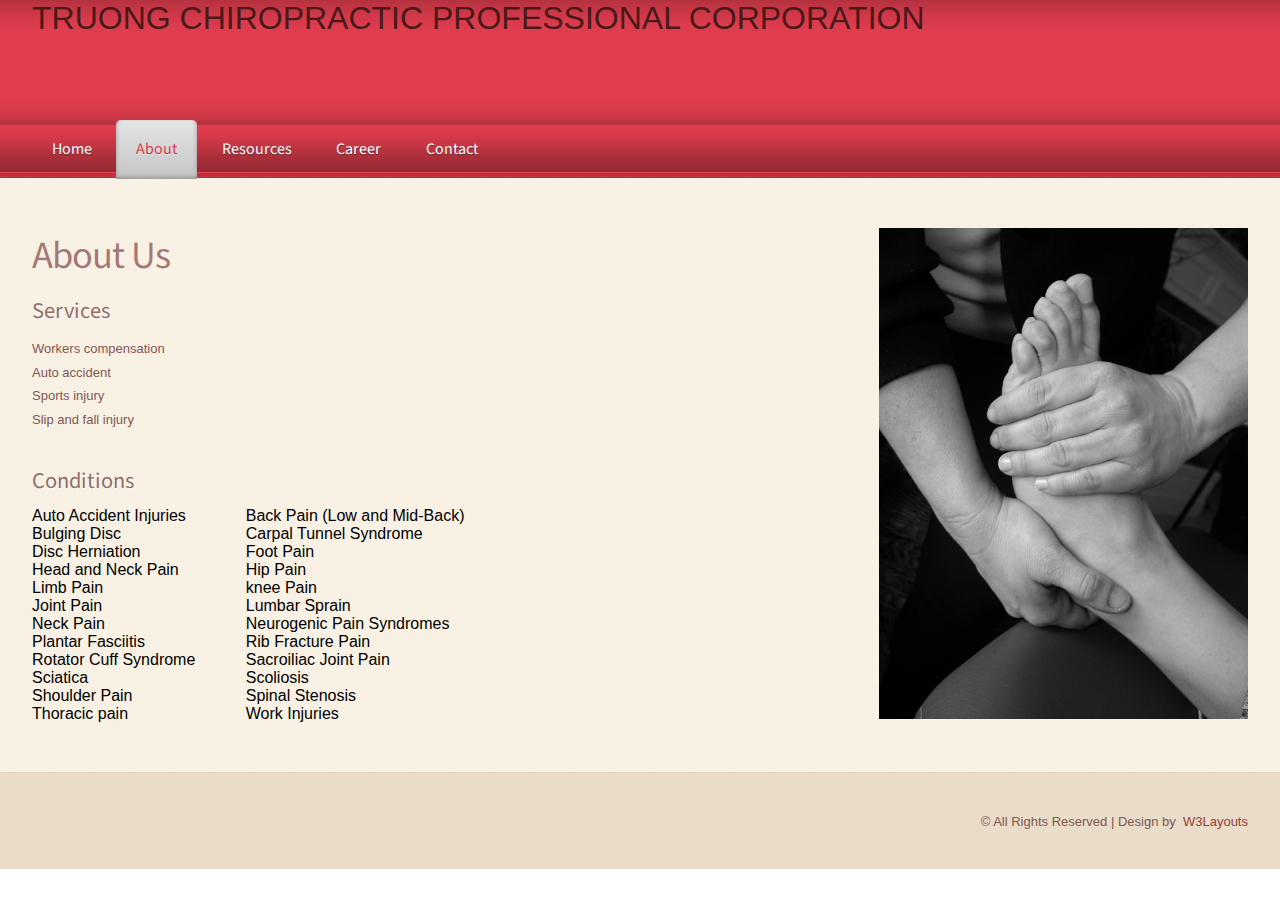
==== commit 2bdb4505: "videos" ====
--- a/about.html
+++ b/about.html
@@ -41,10 +41,10 @@
 	<div class="content">
 		<h2>About Us</h2>
 			<h4>Services</h4>
-			<p class="top">Workers compensation</p>
-			<p class="top">Auto accident</p>
-			<p class="top">Sports injury</p>
-			<p class="top">Slip and fall injury</p>
+			<p>Workers compensation</p>
+			<p>Auto accident</p>
+			<p>Sports injury</p>
+			<p>Slip and fall injury</p>
 			
 			<h4 class="condh4">Conditions</h4>
 			<table class="condition">
--- a/css/style.css
+++ b/css/style.css
@@ -33,11 +33,13 @@
 	font-size: 100%;
 }
 h1 {
-	
+	color: #4A1919;
 	font-size: 2em;
 	height: 120px;
 }
-
+.sourcec:link {
+	color: #999966;
+}
 .wrap{
 	margin:0 auto;
 	width:80%;
@@ -74,7 +76,10 @@
 
 	margin-top: 40px;
 }
+.sourcec {
 
+
+}
 .nav li.active a {
 	text-shadow: 0 1px 0 #EBEBEB;
 	color:#D13949;
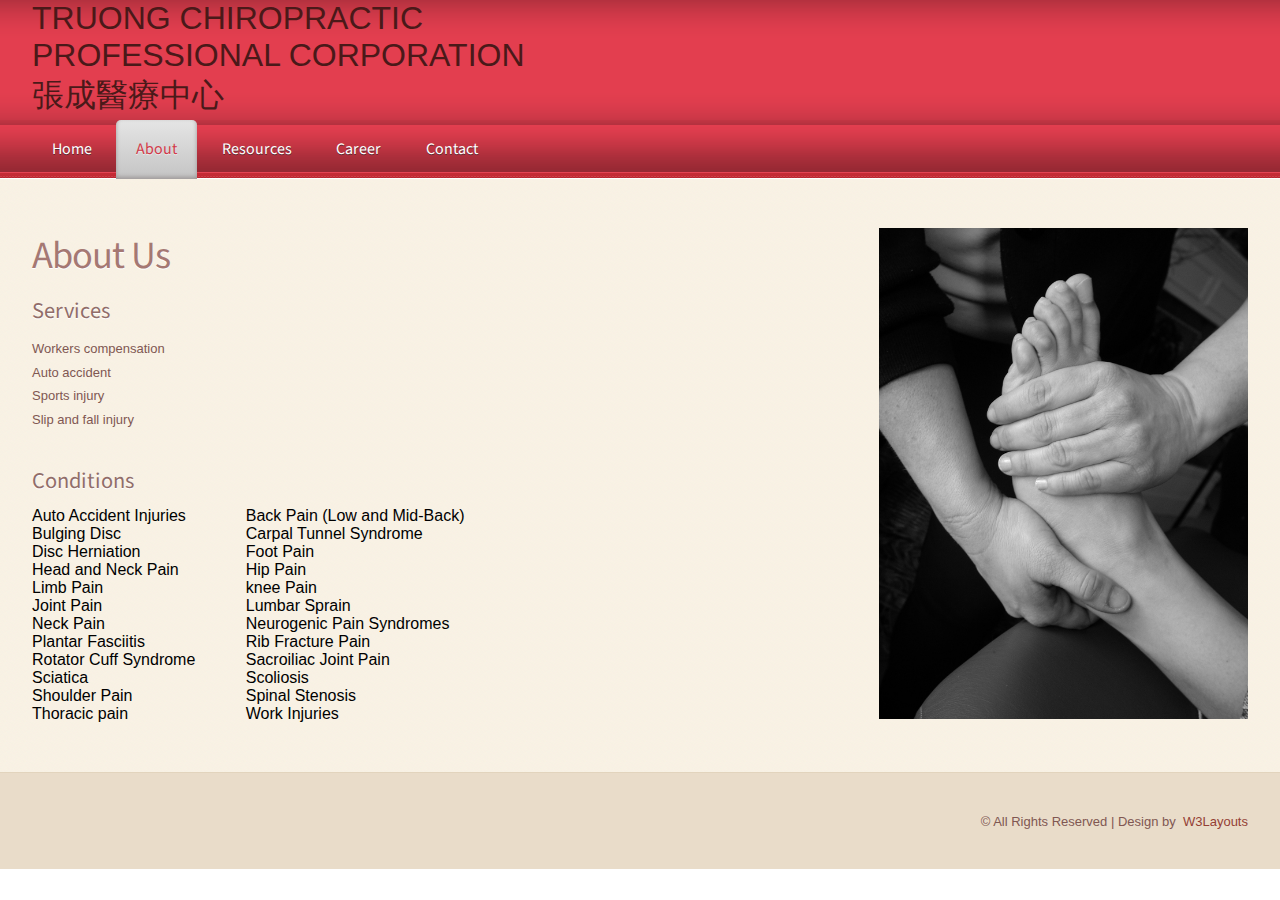
==== commit 4a826a57: "logo" ====
--- a/about.html
+++ b/about.html
@@ -18,9 +18,11 @@
 <div class="wrap">
 <div class="header">
 		<div class="logo">
-			<h1>TRUONG CHIROPRACTIC PROFESSIONAL CORPORATION</h1>
+			
+			<h1>TRUONG CHIROPRACTIC <p>PROFESSIONAL CORPORATION</p>
+			<p>張成醫療中心</p>
+			</h1>
 		</div>
-	</div>
 </div>
 </div>
 <div class="nav_bg">
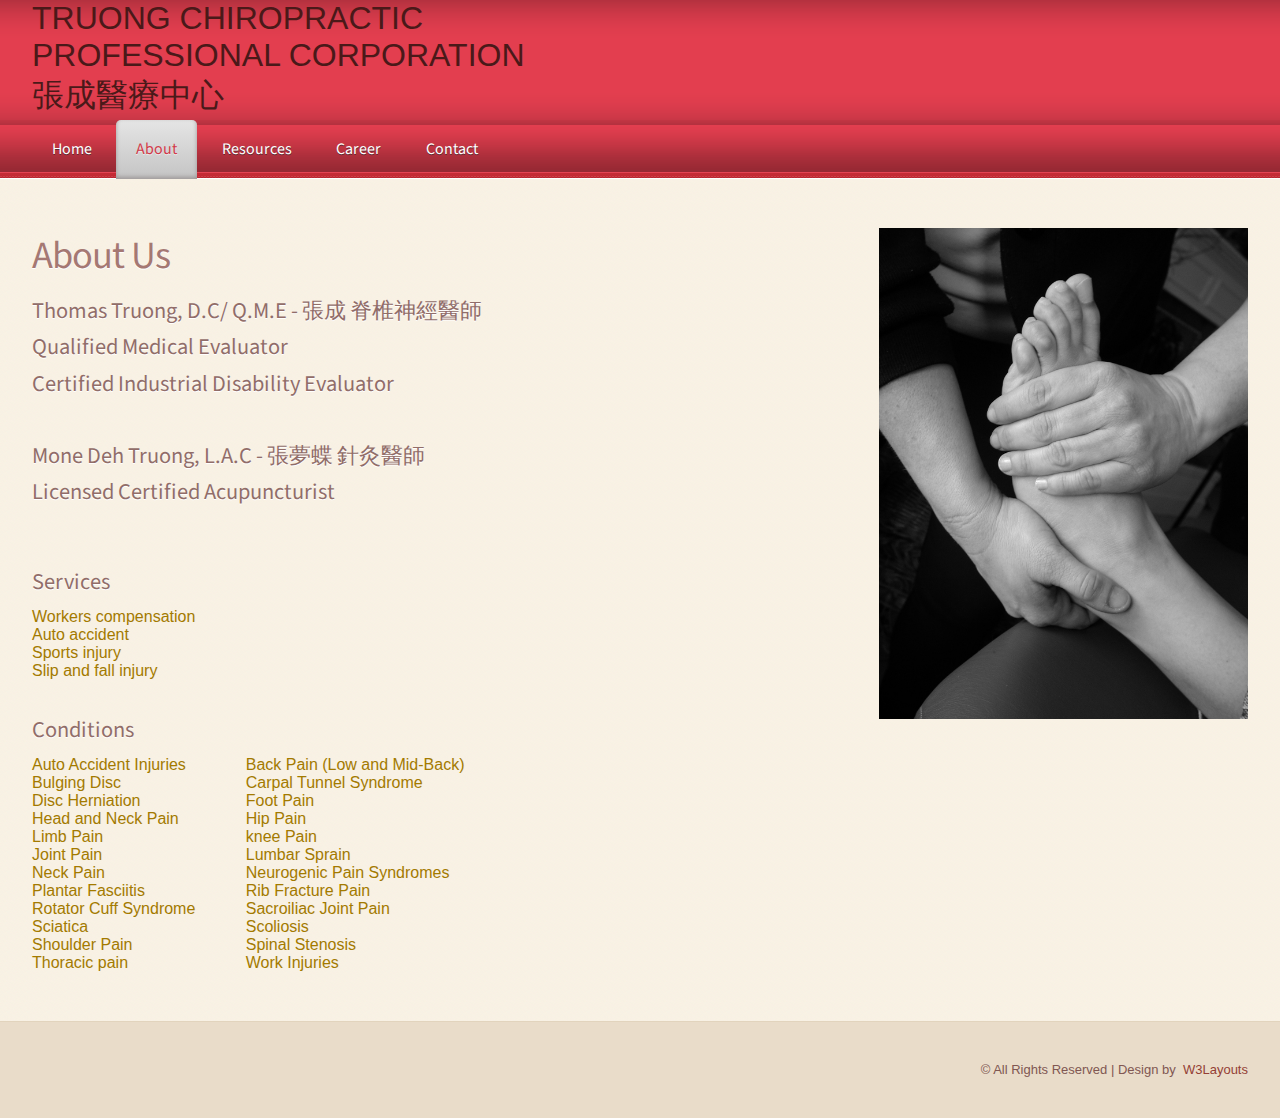
==== commit c445609b: "about us" ====
--- a/about.html
+++ b/about.html
@@ -42,11 +42,20 @@
 <div class="cont_main">
 	<div class="content">
 		<h2>About Us</h2>
+			<h4>Thomas Truong, D.C/ Q.M.E - 張成  脊椎神經醫師</h4>
+			<h4>Qualified Medical Evaluator</h4>
+			<h4>Certified Industrial Disability Evaluator</h4>
+			<br/><br/>
+			<h4>Mone Deh Truong, L.A.c - 張夢蝶 針灸醫師</h4>
+			<h4>Licensed Certified Acupuncturist</h4>
+			
+
+			<br/><br/><br/>
 			<h4>Services</h4>
-			<p>Workers compensation</p>
-			<p>Auto accident</p>
-			<p>Sports injury</p>
-			<p>Slip and fall injury</p>
+			<h3 class="servicep">Workers compensation</h3>
+			<h3 class="servicep">Auto accident</h3>
+			<h3 class="servicep">Sports injury</h3>
+			<h3 class="servicep">Slip and fall injury</h3>
 			
 			<h4 class="condh4">Conditions</h4>
 			<table class="condition">
@@ -99,10 +108,7 @@
 			<td>Work Injuries</td>
 			</tr>
 			</table>
-			
-<!-- 			<div class="rd_more">
-				<a href="details.html"><button class="btn btn-2 btn-2c">Read More</button></a>
-			</div> -->
+
 	</div>
 	<div class="sidebar">
 		<img src="images/banner5.jpg" alt="">
--- a/css/style.css
+++ b/css/style.css
@@ -70,6 +70,12 @@
 }
 .condition {
 	width: 500px;
+	color: #A37A00;
+}
+
+.servicep {
+	font-size: 1em;
+	color: #A37A00;
 }
 
 .condh4 {
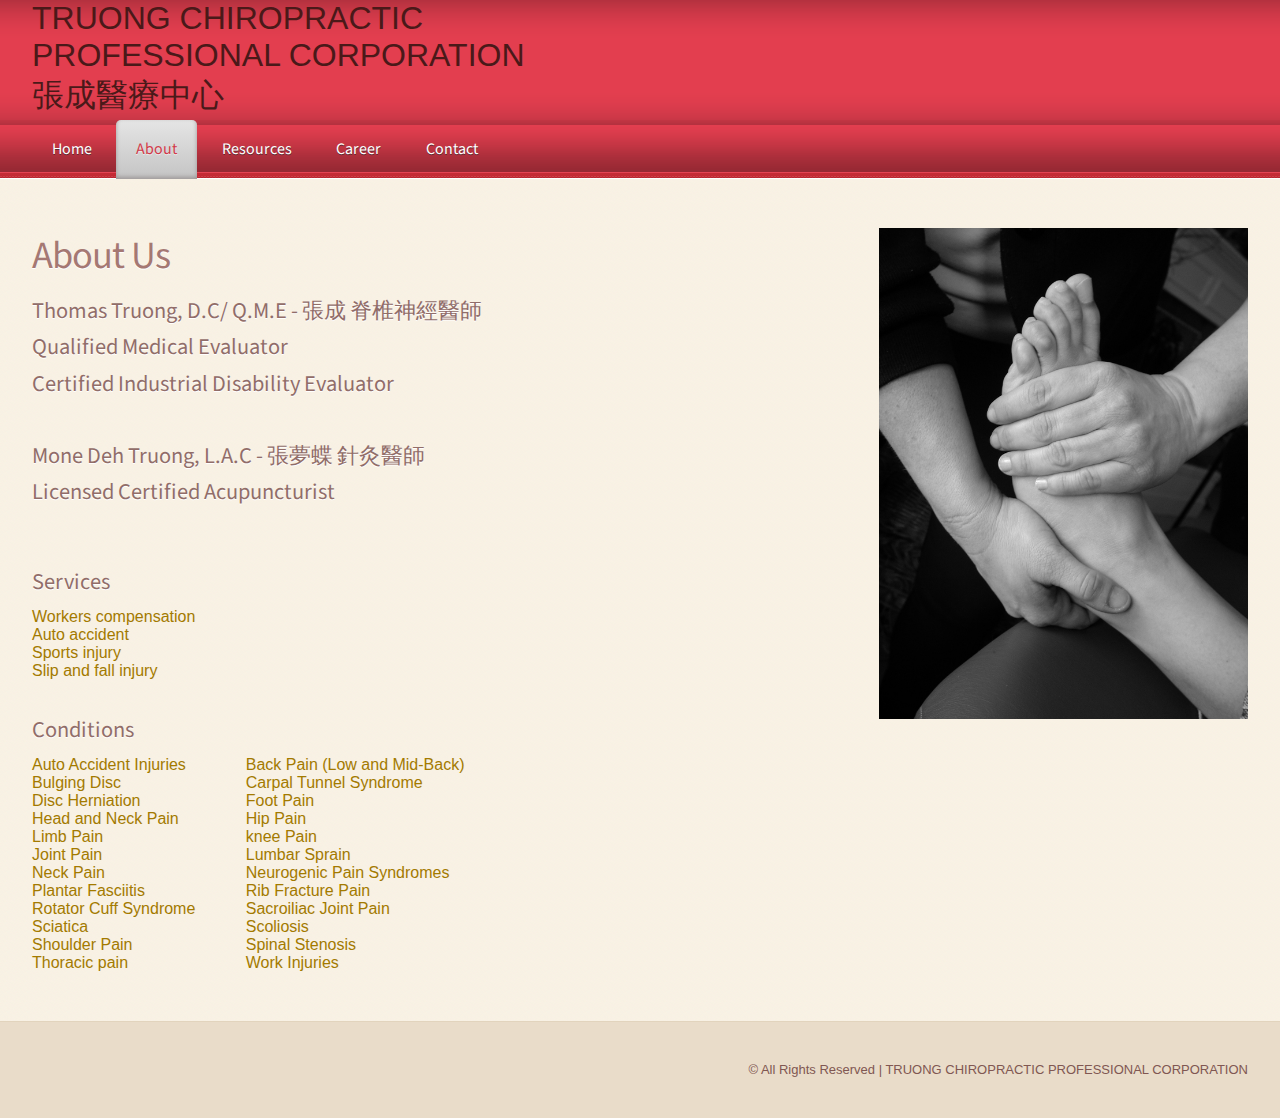
==== commit 42feb0ab: "job description" ====
--- a/about.html
+++ b/about.html
@@ -124,7 +124,7 @@
 		
 	</div>
 		<div class="copy">
-			<p class="w3-link">© All Rights Reserved | Design by&nbsp; <a href="http://w3layouts.com/"> W3Layouts</a></p>
+			<p class="w3-link">© All Rights Reserved | TRUONG CHIROPRACTIC PROFESSIONAL CORPORATION</p>
 		</div>
 	<div class="clear"></div>
 </div>
